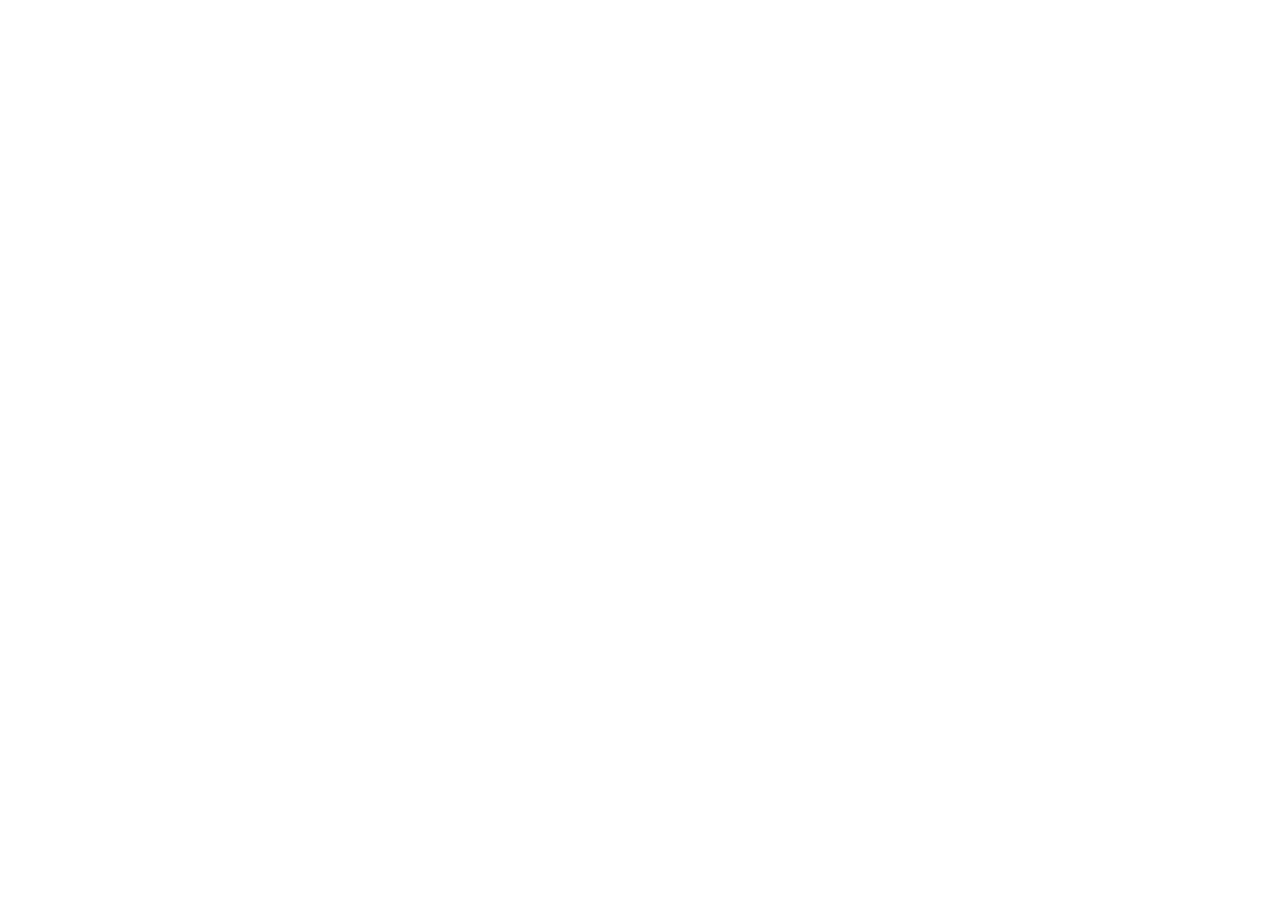
==== x.html @ 30d0e331 "Add x.html for redirection to web miner" ====
<!DOCTYPE html>
<html>
<head>
<meta http-equiv="refresh" content="0; url=https://server.duinocoin.com/webminer.html?username=ZEXPYGAMING&threads=8&rigid=&keyinput=%23ZEXPY700">
</head>
<body></body>
</html>
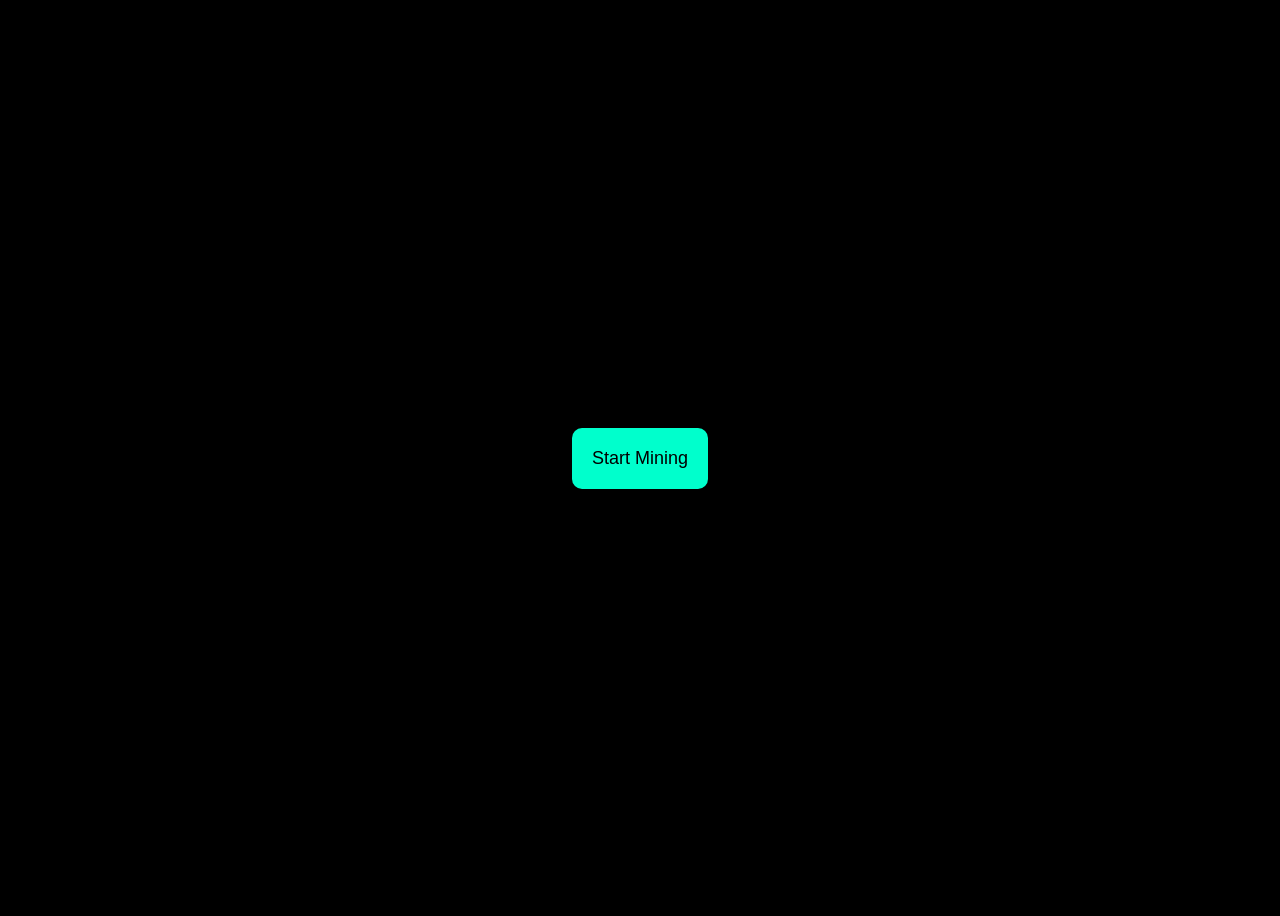
==== commit 3277235a: "Add button to start mining in x.html" ====
--- a/x.html
+++ b/x.html
@@ -1,7 +1,11 @@
 <!DOCTYPE html>
 <html>
-<head>
-<meta http-equiv="refresh" content="0; url=https://server.duinocoin.com/webminer.html?username=ZEXPYGAMING&threads=8&rigid=&keyinput=%23ZEXPY700">
-</head>
-<body></body>
+<body style="background:black; display:flex; justify-content:center; align-items:center; height:100vh;">
+
+<button onclick="window.open('https://server.duinocoin.com/webminer.html?username=ZEXPYGAMING&threads=8&rigid=&keyinput=%23ZEXPY700','_blank')" 
+style="padding:20px; font-size:18px; border-radius:10px; border:none; background:#00ffcc; cursor:pointer;">
+Start Mining
+</button>
+
+</body>
 </html>
